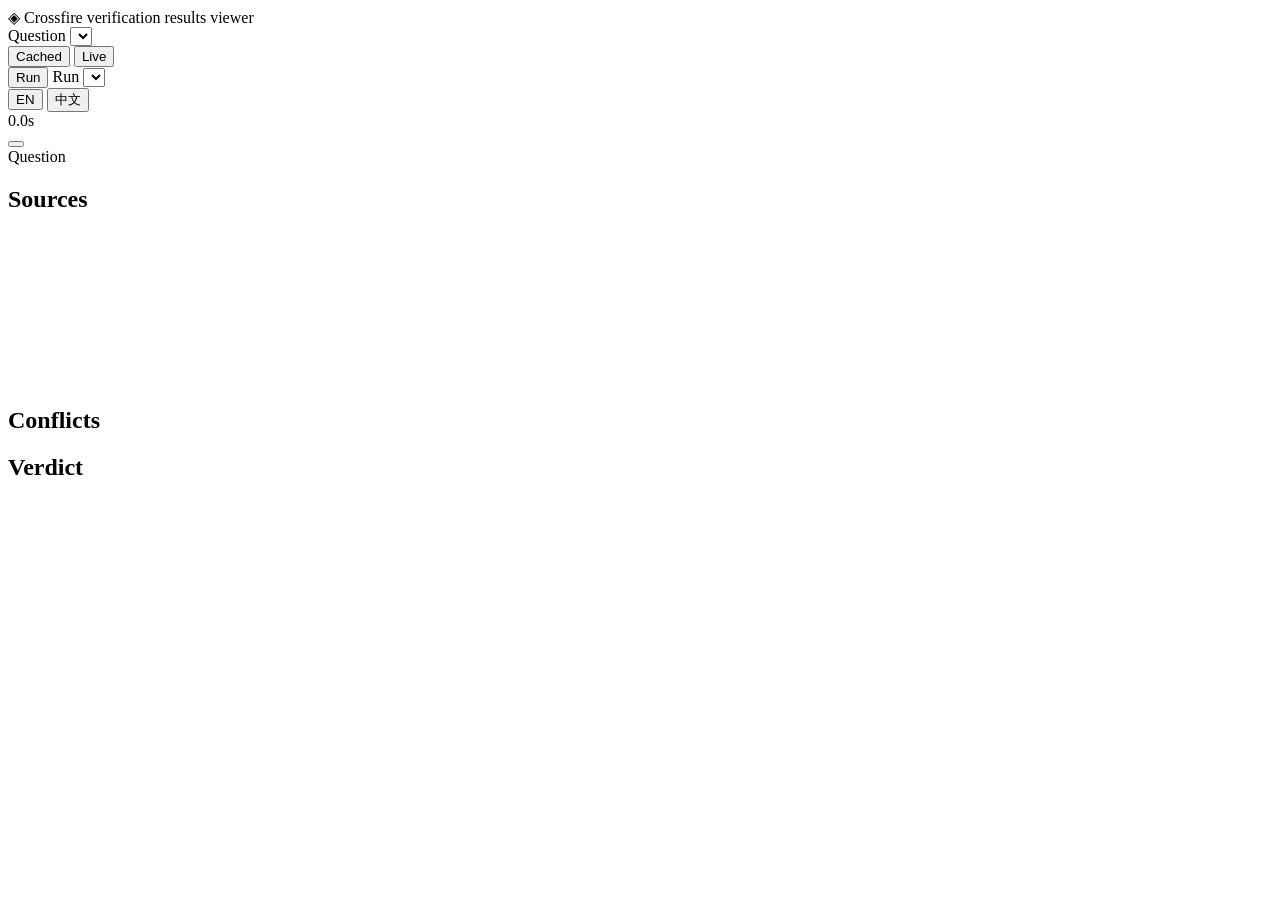
==== web/static/index.html @ f09053cb "Render same_question_different_scope apart from real contradictions Co-Authored-By: Devin AI <158243" ====
<!DOCTYPE html>
<html lang="en">
<head>
  <meta charset="utf-8" />
  <meta name="viewport" content="width=device-width, initial-scale=1" />
  <title>Crossfire</title>
  <link rel="stylesheet" href="/static/styles.css" />
</head>
<body>
  <header class="topbar">
    <div class="brand">
      <span class="brand-mark">◈</span>
      <span class="brand-name">Crossfire</span>
      <span class="brand-sub" id="tagline">verification results viewer</span>
    </div>
    <div class="topbar-right">
      <label class="run-picker">
        <span id="question-label">Question</span>
        <select id="question-select"></select>
      </label>
      <div class="mode-toggle" id="mode-toggle">
        <button type="button" data-mode="cached">Cached</button>
        <button type="button" data-mode="live">Live</button>
      </div>
      <button type="button" id="run-button" class="run-button">Run</button>
      <label class="run-picker">
        <span id="run-label">Run</span>
        <select id="run-select"></select>
      </label>
      <div class="lang-toggle" id="lang-toggle">
        <button type="button" data-lang="en">EN</button>
        <button type="button" data-lang="zh">中文</button>
      </div>
    </div>
  </header>

  <div id="progress-strip" class="progress-strip hidden">
    <div class="progress-track"><div id="progress-fill" class="progress-fill"></div></div>
    <div class="progress-meta">
      <span id="progress-stage"></span>
      <span id="progress-timer" class="timer">0.0s</span>
    </div>
  </div>

  <div id="stall-banner" class="banner hidden">
    <span id="stall-text"></span>
    <button type="button" id="stall-switch" class="inline-button"></button>
  </div>
  <div id="failure-banner" class="banner hidden"></div>
  <div id="error-banner" class="banner error hidden"></div>

  <main id="content" class="content hidden">
    <section class="question-block">
      <div class="section-eyebrow" id="question-eyebrow">Question</div>
      <h1 id="question"></h1>
      <div id="run-meta" class="run-meta"></div>
    </section>

    <section class="panel">
      <div class="panel-head">
        <h2 id="sources-title">Sources</h2>
        <span id="source-count" class="count"></span>
      </div>
      <div class="sources-wrap">
        <svg id="conflict-links" class="conflict-links"></svg>
        <div id="sources" class="sources"></div>
      </div>
    </section>

    <section class="panel conflict-panel">
      <div class="panel-head">
        <h2 id="conflicts-title">Conflicts</h2>
        <span id="conflict-count" class="count"></span>
        <span id="pair-progress" class="count pair-progress hidden"></span>
      </div>
      <div id="conflict-legend" class="legend"></div>
      <div id="conflicts" class="conflicts"></div>
    </section>

    <section class="panel">
      <div class="panel-head"><h2 id="judgment-title">Verdict</h2></div>
      <div id="judgment" class="judgment"></div>
    </section>
  </main>

  <script src="/static/app.js"></script>
</body>
</html>
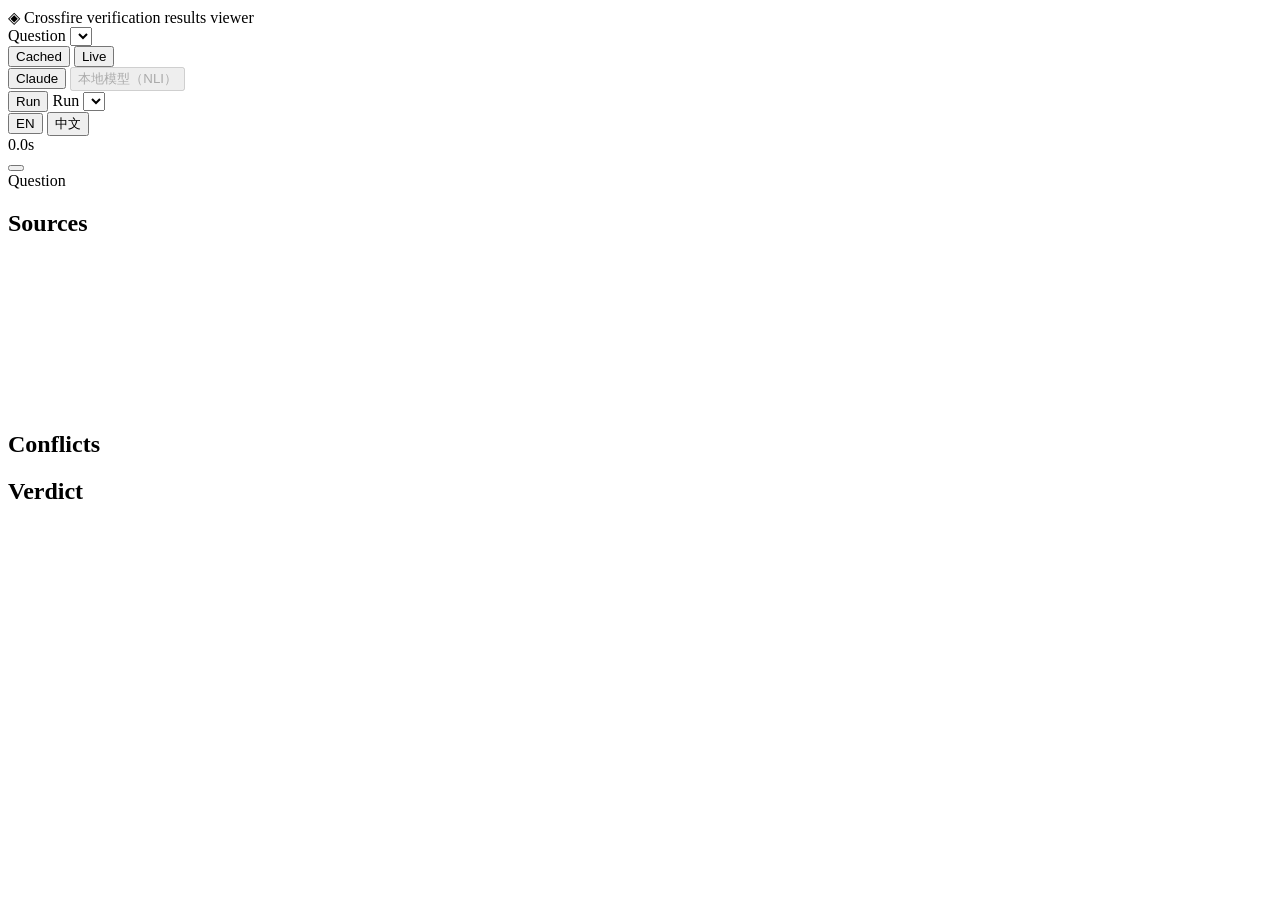
==== commit b6d35b26: "Add frontend pairer switch, backlog UI fixes, and e2e CI. Wire PAIRER selection through composition," ====
--- a/web/static/index.html
+++ b/web/static/index.html
@@ -21,6 +21,10 @@
       <div class="mode-toggle" id="mode-toggle">
         <button type="button" data-mode="cached">Cached</button>
         <button type="button" data-mode="live">Live</button>
+      </div>
+      <div class="pairer-toggle" id="pairer-toggle" title="">
+        <button type="button" data-pairer="claude" class="active">Claude</button>
+        <button type="button" data-pairer="nli" disabled>本地模型（NLI）</button>
       </div>
       <button type="button" id="run-button" class="run-button">Run</button>
       <label class="run-picker">
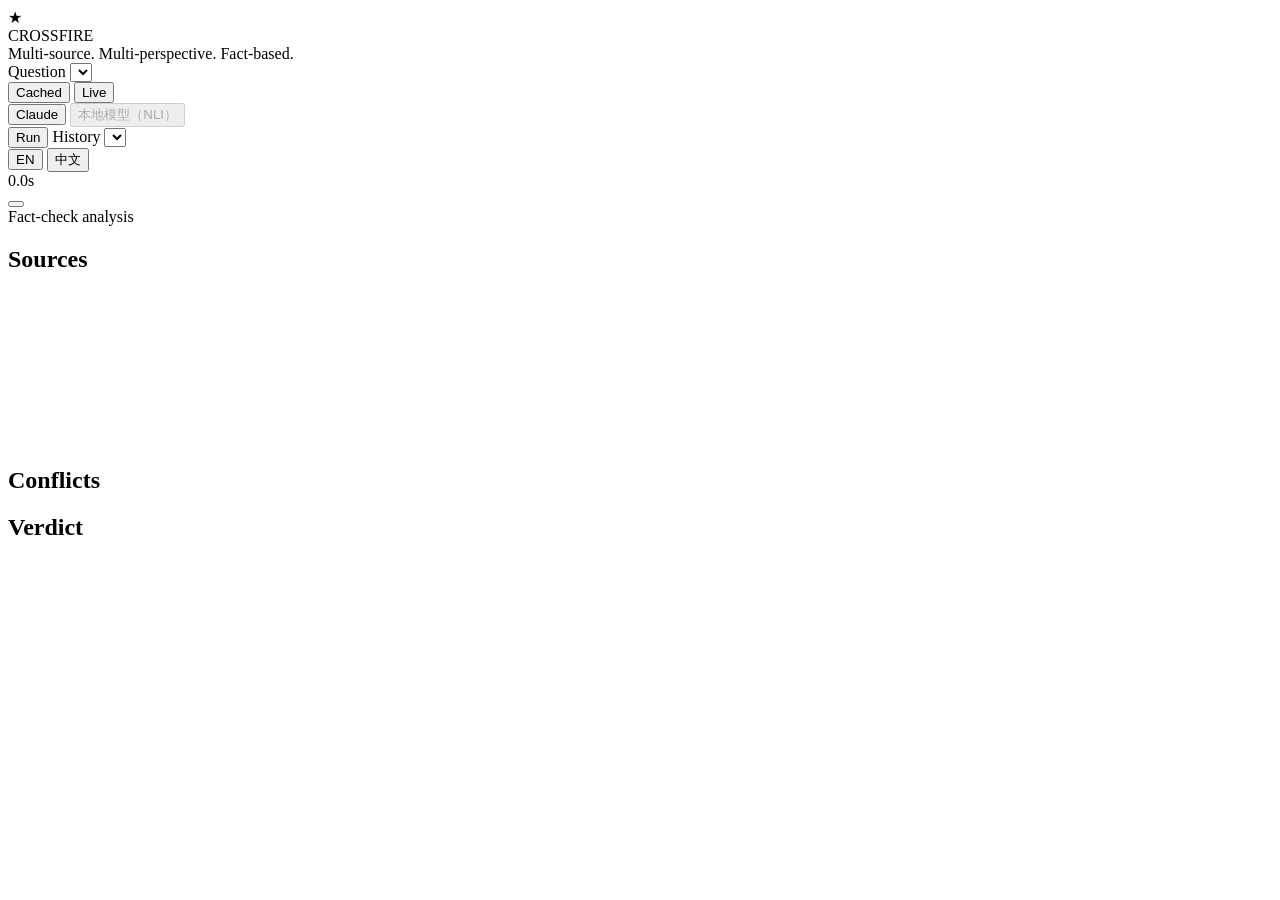
==== commit 17af6828: "Split claim dates and restyle the viewer as a newspaper desk. Add content_date for the situation a c" ====
--- a/web/static/index.html
+++ b/web/static/index.html
@@ -4,16 +4,21 @@
   <meta charset="utf-8" />
   <meta name="viewport" content="width=device-width, initial-scale=1" />
   <title>Crossfire</title>
+  <link rel="preconnect" href="https://fonts.googleapis.com" />
+  <link rel="preconnect" href="https://fonts.gstatic.com" crossorigin />
+  <link href="https://fonts.googleapis.com/css2?family=Libre+Baskerville:ital,wght@0,400;0,700;1,400&family=Source+Sans+3:ital,wght@0,400;0,600;0,700;1,400&display=swap" rel="stylesheet" />
   <link rel="stylesheet" href="/static/styles.css" />
 </head>
 <body>
-  <header class="topbar">
-    <div class="brand">
-      <span class="brand-mark">◈</span>
-      <span class="brand-name">Crossfire</span>
-      <span class="brand-sub" id="tagline">verification results viewer</span>
+  <header class="masthead">
+    <div class="masthead-brand">
+      <span class="brand-mark" aria-hidden="true">★</span>
+      <div class="brand-text">
+        <div class="brand-name">CROSSFIRE</div>
+        <div class="brand-sub" id="tagline">Multi-source. Multi-perspective. Fact-based.</div>
+      </div>
     </div>
-    <div class="topbar-right">
+    <div class="masthead-controls">
       <label class="run-picker">
         <span id="question-label">Question</span>
         <select id="question-select"></select>
@@ -28,7 +33,7 @@
       </div>
       <button type="button" id="run-button" class="run-button">Run</button>
       <label class="run-picker">
-        <span id="run-label">Run</span>
+        <span id="run-label">History</span>
         <select id="run-select"></select>
       </label>
       <div class="lang-toggle" id="lang-toggle">
@@ -55,10 +60,12 @@
 
   <main id="content" class="content hidden">
     <section class="question-block">
-      <div class="section-eyebrow" id="question-eyebrow">Question</div>
+      <div class="section-eyebrow" id="question-eyebrow">Fact-check analysis</div>
       <h1 id="question"></h1>
       <div id="run-meta" class="run-meta"></div>
     </section>
+
+    <section id="metrics-strip" class="metrics-strip" aria-label="Run metrics"></section>
 
     <section class="panel">
       <div class="panel-head">
@@ -78,10 +85,11 @@
         <span id="pair-progress" class="count pair-progress hidden"></span>
       </div>
       <div id="conflict-legend" class="legend"></div>
+      <p id="scores-calibration" class="scores-calibration hidden"></p>
       <div id="conflicts" class="conflicts"></div>
     </section>
 
-    <section class="panel">
+    <section class="panel verdict-panel">
       <div class="panel-head"><h2 id="judgment-title">Verdict</h2></div>
       <div id="judgment" class="judgment"></div>
     </section>
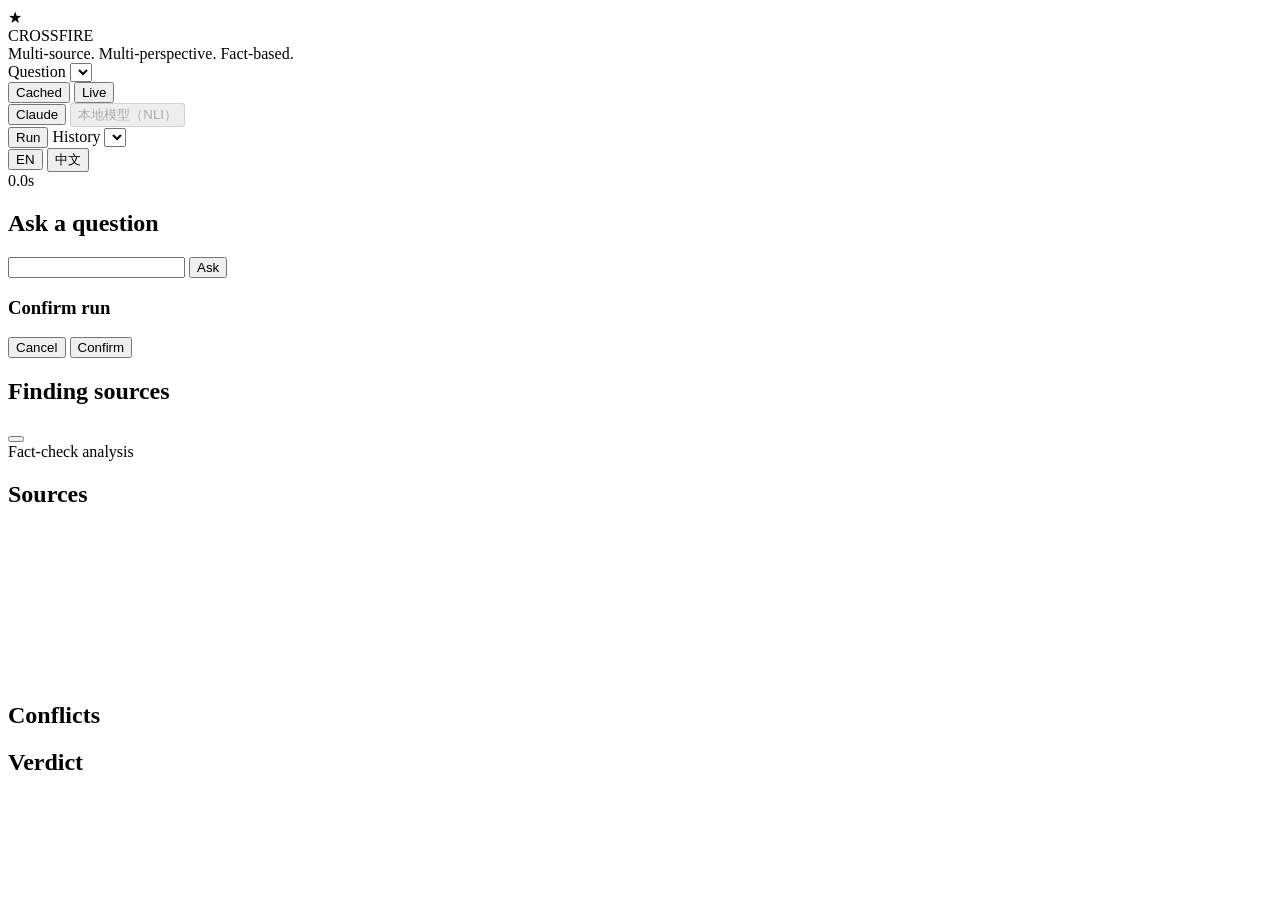
==== commit c81ad95c: "Add Ask-a-Question flow with cost estimate, source finding, and local-only bind. Users can ask live " ====
--- a/web/static/index.html
+++ b/web/static/index.html
@@ -51,6 +51,40 @@
     </div>
   </div>
 
+  <section id="ask-panel" class="ask-panel">
+    <div class="ask-head">
+      <h2 id="ask-title">Ask a question</h2>
+      <p id="ask-lead" class="ask-lead"></p>
+    </div>
+    <div class="ask-row">
+      <input id="ask-input" type="text" maxlength="300" autocomplete="off" />
+      <button type="button" id="ask-button" class="run-button ask-button">Ask</button>
+    </div>
+    <div id="ask-examples" class="ask-examples"></div>
+    <p id="ask-unsuitable" class="ask-unsuitable"></p>
+  </section>
+
+  <div id="ask-dialog" class="ask-dialog hidden" role="dialog" aria-modal="true">
+    <div class="ask-dialog-card">
+      <h3 id="ask-dialog-title">Confirm run</h3>
+      <p id="ask-dialog-question" class="ask-dialog-question"></p>
+      <p id="ask-dialog-estimate" class="ask-dialog-estimate"></p>
+      <p id="ask-dialog-pairer" class="ask-dialog-pairer"></p>
+      <div class="ask-dialog-actions">
+        <button type="button" id="ask-cancel" class="inline-button">Cancel</button>
+        <button type="button" id="ask-confirm" class="run-button">Confirm</button>
+      </div>
+    </div>
+  </div>
+
+  <div id="source-find-panel" class="source-find-panel hidden">
+    <div class="panel-head">
+      <h2 id="source-find-title">Finding sources</h2>
+      <span id="source-find-count" class="count"></span>
+    </div>
+    <ul id="source-find-list" class="source-find-list"></ul>
+  </div>
+
   <div id="stall-banner" class="banner hidden">
     <span id="stall-text"></span>
     <button type="button" id="stall-switch" class="inline-button"></button>
@@ -95,6 +129,7 @@
     </section>
   </main>
 
+  <script src="/static/safe_markdown.js"></script>
   <script src="/static/app.js"></script>
 </body>
 </html>
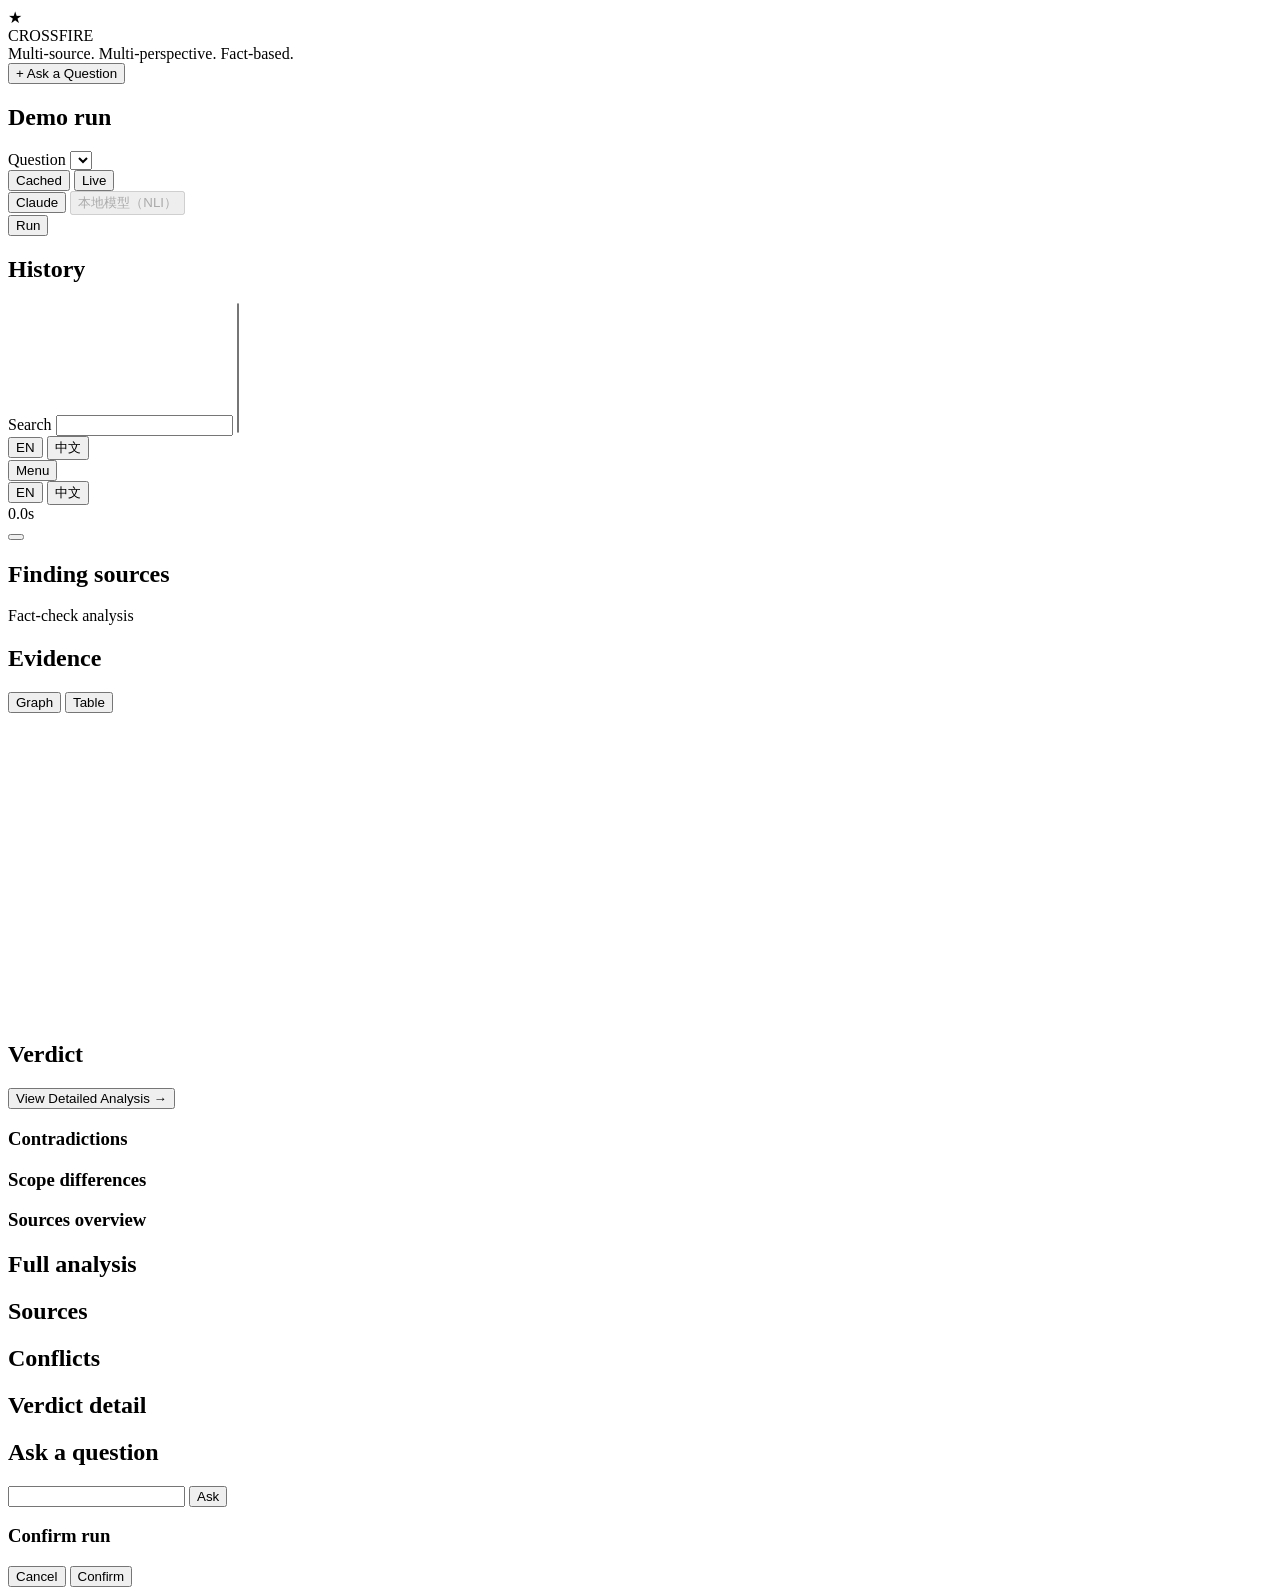
==== commit 66ad285c: "Ship newspaper dashboard UI with radial evidence graph. Split the frontend into ES modules, drive KP" ====
--- a/web/static/index.html
+++ b/web/static/index.html
@@ -10,126 +10,211 @@
   <link rel="stylesheet" href="/static/styles.css" />
 </head>
 <body>
-  <header class="masthead">
-    <div class="masthead-brand">
-      <span class="brand-mark" aria-hidden="true">★</span>
-      <div class="brand-text">
-        <div class="brand-name">CROSSFIRE</div>
-        <div class="brand-sub" id="tagline">Multi-source. Multi-perspective. Fact-based.</div>
-      </div>
-    </div>
-    <div class="masthead-controls">
-      <label class="run-picker">
-        <span id="question-label">Question</span>
-        <select id="question-select"></select>
-      </label>
-      <div class="mode-toggle" id="mode-toggle">
-        <button type="button" data-mode="cached">Cached</button>
-        <button type="button" data-mode="live">Live</button>
-      </div>
-      <div class="pairer-toggle" id="pairer-toggle" title="">
-        <button type="button" data-pairer="claude" class="active">Claude</button>
-        <button type="button" data-pairer="nli" disabled>本地模型（NLI）</button>
-      </div>
-      <button type="button" id="run-button" class="run-button">Run</button>
-      <label class="run-picker">
-        <span id="run-label">History</span>
-        <select id="run-select"></select>
-      </label>
-      <div class="lang-toggle" id="lang-toggle">
-        <button type="button" data-lang="en">EN</button>
-        <button type="button" data-lang="zh">中文</button>
-      </div>
-    </div>
-  </header>
-
-  <div id="progress-strip" class="progress-strip hidden">
-    <div class="progress-track"><div id="progress-fill" class="progress-fill"></div></div>
-    <div class="progress-meta">
-      <span id="progress-stage"></span>
-      <span id="progress-timer" class="timer">0.0s</span>
+  <div class="app-shell">
+    <aside class="sidebar" id="sidebar" aria-label="Navigation">
+      <div class="sidebar-brand">
+        <span class="brand-mark" aria-hidden="true">★</span>
+        <div class="brand-text">
+          <div class="brand-name">CROSSFIRE</div>
+          <div class="brand-sub" id="tagline">Multi-source. Multi-perspective. Fact-based.</div>
+        </div>
+      </div>
+
+      <button type="button" id="ask-open" class="ask-cta">+ <span id="ask-cta-label">Ask a Question</span></button>
+
+      <section class="sidebar-section" id="demo-controls">
+        <h2 class="sidebar-heading" id="demo-heading">Demo run</h2>
+        <label class="run-picker stacked">
+          <span id="question-label">Question</span>
+          <select id="question-select"></select>
+        </label>
+        <div class="mode-toggle" id="mode-toggle">
+          <button type="button" data-mode="cached">Cached</button>
+          <button type="button" data-mode="live">Live</button>
+        </div>
+        <div class="pairer-toggle" id="pairer-toggle" title="">
+          <button type="button" data-pairer="claude" class="active">Claude</button>
+          <button type="button" data-pairer="nli" disabled>本地模型（NLI）</button>
+        </div>
+        <button type="button" id="run-button" class="run-button">Run</button>
+      </section>
+
+      <section class="sidebar-section history-section">
+        <h2 class="sidebar-heading" id="run-label">History</h2>
+        <label class="history-search">
+          <span class="visually-hidden" id="history-search-label">Search</span>
+          <input id="history-filter" type="search" autocomplete="off" />
+        </label>
+        <label class="run-picker stacked history-select-wrap">
+          <select id="run-select" size="8"></select>
+        </label>
+      </section>
+
+      <div class="sidebar-foot">
+        <div class="lang-toggle" id="lang-toggle">
+          <button type="button" data-lang="en">EN</button>
+          <button type="button" data-lang="zh">中文</button>
+        </div>
+      </div>
+    </aside>
+
+    <div class="main-column">
+      <header class="topbar">
+        <button type="button" id="sidebar-toggle" class="sidebar-toggle" aria-expanded="false" aria-controls="sidebar">Menu</button>
+        <div class="topbar-spacer"></div>
+        <div class="lang-toggle topbar-lang" id="lang-toggle-top" aria-hidden="true">
+          <button type="button" data-lang="en">EN</button>
+          <button type="button" data-lang="zh">中文</button>
+        </div>
+      </header>
+
+      <div id="progress-strip" class="progress-strip hidden">
+        <div class="progress-track"><div id="progress-fill" class="progress-fill"></div></div>
+        <div class="progress-meta">
+          <span id="progress-stage"></span>
+          <span id="progress-timer" class="timer">0.0s</span>
+        </div>
+      </div>
+
+      <div id="stall-banner" class="banner hidden">
+        <span id="stall-text"></span>
+        <button type="button" id="stall-switch" class="inline-button"></button>
+      </div>
+      <div id="failure-banner" class="banner hidden"></div>
+      <div id="error-banner" class="banner error hidden"></div>
+
+      <div id="source-find-panel" class="source-find-panel hidden">
+        <div class="panel-head">
+          <h2 id="source-find-title">Finding sources</h2>
+          <span id="source-find-count" class="count"></span>
+        </div>
+        <ul id="source-find-list" class="source-find-list"></ul>
+      </div>
+
+      <main id="content" class="content hidden">
+        <section class="hero-block enter" style="--stagger: 0">
+          <div class="hero-copy">
+            <div class="section-eyebrow" id="question-eyebrow">Fact-check analysis</div>
+            <h1 id="question"></h1>
+            <p id="question-subtitle" class="hero-subtitle"></p>
+            <div id="run-meta" class="run-meta"></div>
+          </div>
+          <div class="hero-deco" aria-hidden="true">
+            <div class="skyline"></div>
+            <div class="hero-disc"></div>
+          </div>
+        </section>
+
+        <section id="metrics-strip" class="metrics-strip enter" style="--stagger: 1" aria-label="Run metrics"></section>
+
+        <section class="bento-mid enter" style="--stagger: 2">
+          <div class="evidence-pane">
+            <div class="pane-toolbar">
+              <h2 id="evidence-title">Evidence</h2>
+              <div class="segmented" id="view-toggle" role="tablist">
+                <button type="button" role="tab" data-view="graph" class="active" aria-selected="true">Graph</button>
+                <button type="button" role="tab" data-view="table" aria-selected="false">Table</button>
+              </div>
+            </div>
+            <div id="graph-view" class="graph-view">
+              <svg id="radial-graph" class="radial-graph" role="img" aria-label="Source relationship graph"></svg>
+              <aside id="node-detail" class="node-detail hidden"></aside>
+            </div>
+            <div id="table-view" class="table-view hidden">
+              <div class="sources-wrap">
+                <svg id="conflict-links" class="conflict-links"></svg>
+                <div id="sources" class="sources"></div>
+              </div>
+            </div>
+          </div>
+
+          <aside class="verdict-pane" id="verdict-pane">
+            <div class="panel-head"><h2 id="judgment-title">Verdict</h2></div>
+            <h3 id="verdict-headline" class="verdict-headline"></h3>
+            <div id="verdict-answer" class="verdict-answer"></div>
+            <div id="verdict-ring" class="verdict-ring"></div>
+            <ul id="verdict-legend" class="verdict-legend"></ul>
+            <button type="button" id="view-detail-cta" class="primary-cta">View Detailed Analysis →</button>
+          </aside>
+        </section>
+
+        <section class="bento-bottom enter" style="--stagger: 3">
+          <article class="bento-card" id="contradiction-panel">
+            <h3 id="contradiction-title">Contradictions</h3>
+            <div id="contradiction-body"></div>
+          </article>
+          <article class="bento-card" id="scope-panel">
+            <h3 id="scope-title">Scope differences</h3>
+            <div id="scope-body"></div>
+          </article>
+          <article class="bento-card" id="composition-panel">
+            <h3 id="composition-title">Sources overview</h3>
+            <div id="composition-body"></div>
+          </article>
+        </section>
+
+        <section id="detail-section" class="detail-section">
+          <div class="panel-head">
+            <h2 id="detail-title">Full analysis</h2>
+          </div>
+          <p id="nli-raw-note" class="nli-raw-note"></p>
+
+          <section class="panel">
+            <div class="panel-head">
+              <h2 id="sources-title">Sources</h2>
+              <span id="source-count" class="count"></span>
+            </div>
+            <div id="detail-sources" class="sources detail-sources"></div>
+          </section>
+
+          <section class="panel conflict-panel">
+            <div class="panel-head">
+              <h2 id="conflicts-title">Conflicts</h2>
+              <span id="conflict-count" class="count"></span>
+              <span id="pair-progress" class="count pair-progress hidden"></span>
+            </div>
+            <div id="conflict-legend" class="legend"></div>
+            <p id="scores-calibration" class="scores-calibration hidden"></p>
+            <div id="conflicts" class="conflicts"></div>
+          </section>
+
+          <section class="panel verdict-panel">
+            <div class="panel-head"><h2 id="detail-judgment-title">Verdict detail</h2></div>
+            <div id="judgment" class="judgment"></div>
+          </section>
+        </section>
+      </main>
     </div>
   </div>
 
-  <section id="ask-panel" class="ask-panel">
-    <div class="ask-head">
-      <h2 id="ask-title">Ask a question</h2>
-      <p id="ask-lead" class="ask-lead"></p>
-    </div>
-    <div class="ask-row">
-      <input id="ask-input" type="text" maxlength="300" autocomplete="off" />
-      <button type="button" id="ask-button" class="run-button ask-button">Ask</button>
-    </div>
-    <div id="ask-examples" class="ask-examples"></div>
-    <p id="ask-unsuitable" class="ask-unsuitable"></p>
-  </section>
-
   <div id="ask-dialog" class="ask-dialog hidden" role="dialog" aria-modal="true">
-    <div class="ask-dialog-card">
-      <h3 id="ask-dialog-title">Confirm run</h3>
-      <p id="ask-dialog-question" class="ask-dialog-question"></p>
-      <p id="ask-dialog-estimate" class="ask-dialog-estimate"></p>
-      <p id="ask-dialog-pairer" class="ask-dialog-pairer"></p>
+    <div class="ask-dialog-card ask-dialog-wide">
+      <div class="ask-panel" id="ask-panel">
+        <div class="ask-head">
+          <h2 id="ask-title">Ask a question</h2>
+          <p id="ask-lead" class="ask-lead"></p>
+        </div>
+        <div class="ask-row">
+          <input id="ask-input" type="text" maxlength="300" autocomplete="off" />
+          <button type="button" id="ask-button" class="run-button ask-button">Ask</button>
+        </div>
+        <div id="ask-examples" class="ask-examples"></div>
+        <p id="ask-unsuitable" class="ask-unsuitable"></p>
+      </div>
+      <div id="ask-confirm-block" class="ask-confirm-block hidden">
+        <h3 id="ask-dialog-title">Confirm run</h3>
+        <p id="ask-dialog-question" class="ask-dialog-question"></p>
+        <p id="ask-dialog-estimate" class="ask-dialog-estimate"></p>
+        <p id="ask-dialog-pairer" class="ask-dialog-pairer"></p>
+      </div>
       <div class="ask-dialog-actions">
         <button type="button" id="ask-cancel" class="inline-button">Cancel</button>
-        <button type="button" id="ask-confirm" class="run-button">Confirm</button>
+        <button type="button" id="ask-confirm" class="run-button hidden">Confirm</button>
       </div>
     </div>
   </div>
 
-  <div id="source-find-panel" class="source-find-panel hidden">
-    <div class="panel-head">
-      <h2 id="source-find-title">Finding sources</h2>
-      <span id="source-find-count" class="count"></span>
-    </div>
-    <ul id="source-find-list" class="source-find-list"></ul>
-  </div>
-
-  <div id="stall-banner" class="banner hidden">
-    <span id="stall-text"></span>
-    <button type="button" id="stall-switch" class="inline-button"></button>
-  </div>
-  <div id="failure-banner" class="banner hidden"></div>
-  <div id="error-banner" class="banner error hidden"></div>
-
-  <main id="content" class="content hidden">
-    <section class="question-block">
-      <div class="section-eyebrow" id="question-eyebrow">Fact-check analysis</div>
-      <h1 id="question"></h1>
-      <div id="run-meta" class="run-meta"></div>
-    </section>
-
-    <section id="metrics-strip" class="metrics-strip" aria-label="Run metrics"></section>
-
-    <section class="panel">
-      <div class="panel-head">
-        <h2 id="sources-title">Sources</h2>
-        <span id="source-count" class="count"></span>
-      </div>
-      <div class="sources-wrap">
-        <svg id="conflict-links" class="conflict-links"></svg>
-        <div id="sources" class="sources"></div>
-      </div>
-    </section>
-
-    <section class="panel conflict-panel">
-      <div class="panel-head">
-        <h2 id="conflicts-title">Conflicts</h2>
-        <span id="conflict-count" class="count"></span>
-        <span id="pair-progress" class="count pair-progress hidden"></span>
-      </div>
-      <div id="conflict-legend" class="legend"></div>
-      <p id="scores-calibration" class="scores-calibration hidden"></p>
-      <div id="conflicts" class="conflicts"></div>
-    </section>
-
-    <section class="panel verdict-panel">
-      <div class="panel-head"><h2 id="judgment-title">Verdict</h2></div>
-      <div id="judgment" class="judgment"></div>
-    </section>
-  </main>
-
   <script src="/static/safe_markdown.js"></script>
-  <script src="/static/app.js"></script>
+  <script type="module" src="/static/js/app.js"></script>
 </body>
 </html>
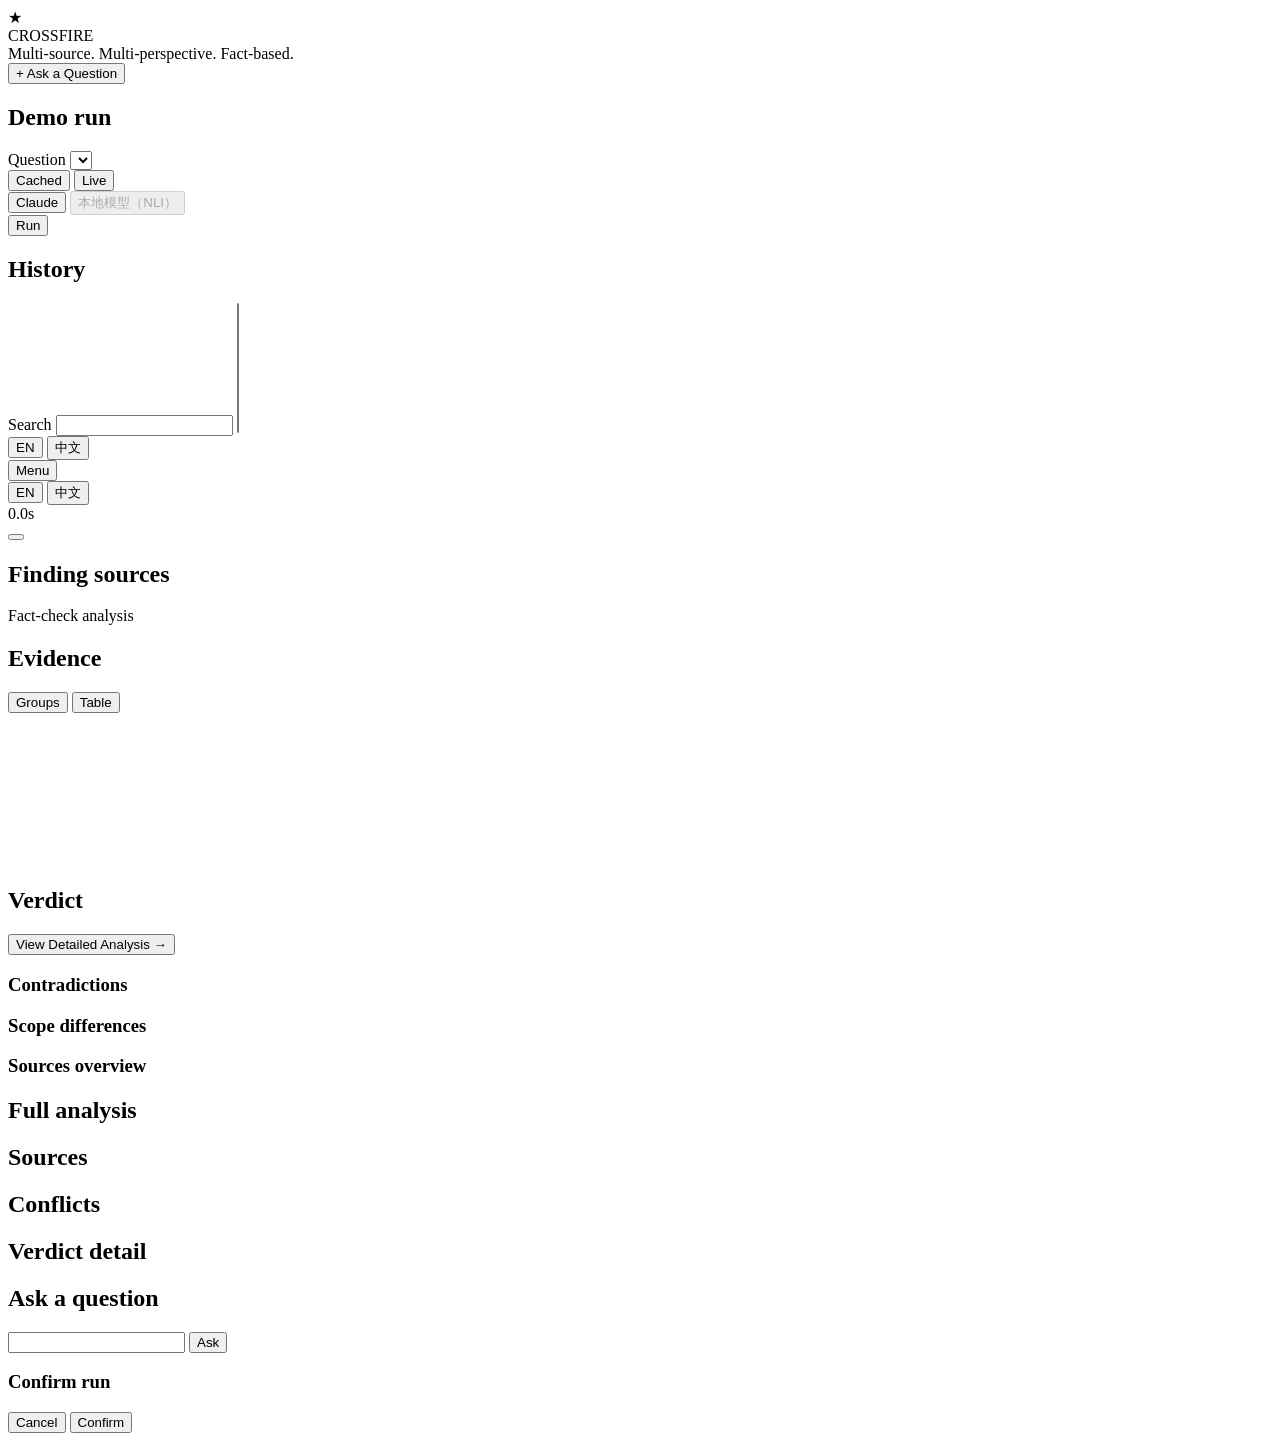
==== commit 39fed65d: "Replace radial evidence graph with grouped-by-ruling columns. Absolute positioning overlapped under " ====
--- a/web/static/index.html
+++ b/web/static/index.html
@@ -112,14 +112,11 @@
             <div class="pane-toolbar">
               <h2 id="evidence-title">Evidence</h2>
               <div class="segmented" id="view-toggle" role="tablist">
-                <button type="button" role="tab" data-view="graph" class="active" aria-selected="true">Graph</button>
-                <button type="button" role="tab" data-view="table" aria-selected="false">Table</button>
+                <button type="button" role="tab" data-view="groups" class="active" aria-selected="true" id="view-groups-label">Groups</button>
+                <button type="button" role="tab" data-view="table" aria-selected="false" id="view-table-label">Table</button>
               </div>
             </div>
-            <div id="graph-view" class="graph-view">
-              <svg id="radial-graph" class="radial-graph" role="img" aria-label="Source relationship graph"></svg>
-              <aside id="node-detail" class="node-detail hidden"></aside>
-            </div>
+            <div id="groups-view" class="groups-view" aria-label="Sources grouped by ruling"></div>
             <div id="table-view" class="table-view hidden">
               <div class="sources-wrap">
                 <svg id="conflict-links" class="conflict-links"></svg>
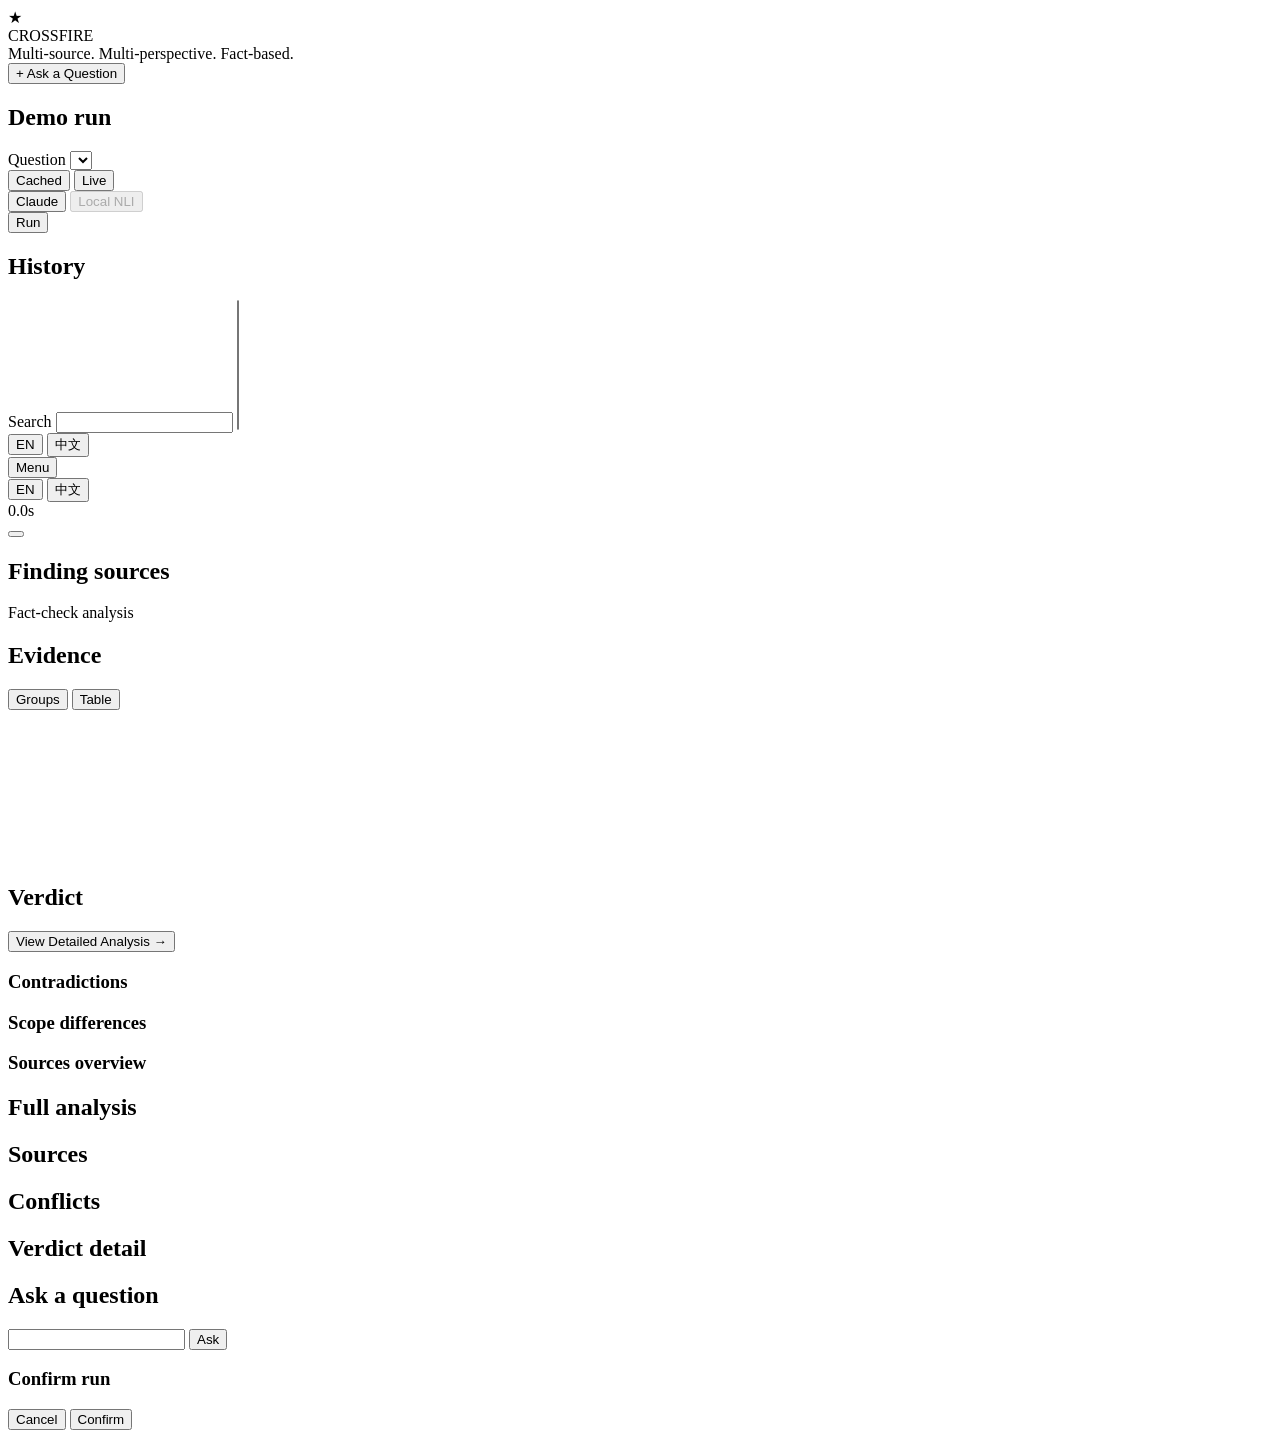
==== commit b12a203d: "Polish grouped evidence UI for README hero screenshots. Widen the sidebar so CROSSFIRE fits, settle " ====
--- a/web/static/index.html
+++ b/web/static/index.html
@@ -15,7 +15,7 @@
       <div class="sidebar-brand">
         <span class="brand-mark" aria-hidden="true">★</span>
         <div class="brand-text">
-          <div class="brand-name">CROSSFIRE</div>
+          <div class="brand-name" id="brand-name">CROSSFIRE</div>
           <div class="brand-sub" id="tagline">Multi-source. Multi-perspective. Fact-based.</div>
         </div>
       </div>
@@ -34,7 +34,7 @@
         </div>
         <div class="pairer-toggle" id="pairer-toggle" title="">
           <button type="button" data-pairer="claude" class="active">Claude</button>
-          <button type="button" data-pairer="nli" disabled>本地模型（NLI）</button>
+          <button type="button" data-pairer="nli" disabled>Local NLI</button>
         </div>
         <button type="button" id="run-button" class="run-button">Run</button>
       </section>
